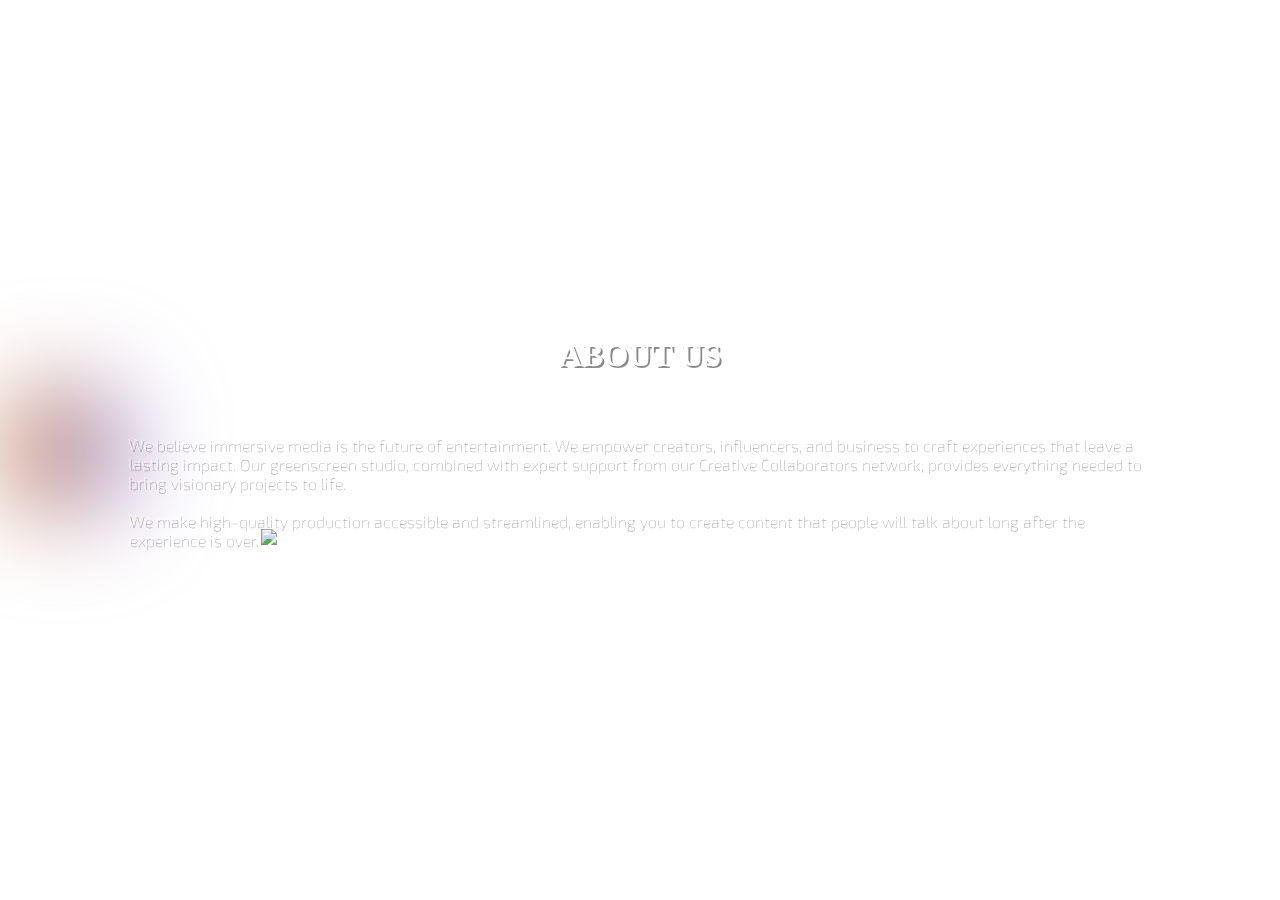
==== about-us.html @ 9f4c3dce "Additional pages, new header draft, and more" ====
<!--
                                                                ..              
                                                    ,,,,,,,,,,,,.   .           
                                     ..,,,,,,,,    ,,,,,,,,,,,,   ...           
                 ...................,,,,,,,,,,    .,,,,,,,,,,,   ....           
         .......................,,,,,,,,,,,,,    .,,,********   ....            
         ......................,,,,,,,,,,,,,.    ***********   ....             
           ..................,,,,,,,,,,,,,,.    *********//   .....             
             ..............                    ***/////////  .....              
               ..........,,                   //////////// ......               
                .......,,,,,,                //////////(( .......               
                  ....,,,,,,,,.             //////(((((/ ...  .                 
                    ,,,,,,,,,,,,           ////(((((((. ...   .                 
                      ,,,,,,,,****        //((((((((  ....  ..                  
                        ,,,,,******/     /(((((((##  .... ..                    
                          ,,******//.   /((((((###  ...  .                      
                           .*****//,   (((((((##(  ... ..                       
                             ***//*   ((((((###. ... .                          
                                //   /(((((###   . ..                           
                                    /((((((##    ..                             
                                   /((((((##  ...                               
                                     ##(((#  ..                                 
                                       %*(  .                                   
-->
<!DOCTYPE html>
<html lang="en">
    <head>
        <meta charset="UTF-8">
        <meta name="viewport" content="width=device-width, initial-scale=1">
        <title>About Us - Voyager</title>

        <!-- Fonts -->
        <link href='https://fonts.googleapis.com/css?family=Michroma' rel='stylesheet'>
        <link href='https://fonts.googleapis.com/css?family=Bruno Ace' rel='stylesheet'>
		<link href='https://fonts.googleapis.com/css?family=Exo 2' rel='stylesheet'>

        <!-- Helpers -->
        <link rel="stylesheet" type="text/css" href="//cdn.jsdelivr.net/npm/slick-carousel@1.8.1/slick/slick.css"/>
        <!-- Main Elements -->
        <link rel="stylesheet" href="assets/css/global.css"/>
		<link rel="stylesheet" href="assets/css/about-us.css"/>
        <!-- Reusable Elements -->
		<link rel="stylesheet" href="assets/css/other-header.css"/>
        <!-- Overrites -->
		<link rel="stylesheet" href="assets/css/display-overrite.css"/>
    </head>
    <body>
        <div id="preloader-container" class="transition-fade"></div>

        <div id="cursor-glow-wrapper" class="thin-desktop desktop">
            <div id="cursor-glow" class="thin-desktop desktop"></div>
        </div>
        <!-- <div class="cursor thin-desktop desktop"></div> -->

        <nav id="navbar"></nav>

        <div class="thin-desktop desktop">
            <div class="side-text-left"></div>
            <div class="side-text-right"></div>            
        </div>

        <main id="swup">
            <div id="header">
                <div id="other-header">
                    <div class="wrap">
                        <div class="top-plane"></div>
                        <div class="bottom-plane"></div>
                      </div>
                </div>
                <div id="header-container">
                    <h1>ABOUT US</h1>
                </div>
            </div>

            <div id="body-content">
                <div class="section">
                    <div id="about-us-container" class="content-container">
                        <div class="content-wrapper">
                            <span>
                                We believe immersive media is the future of entertainment. We empower creators, influencers, and business to craft experiences that leave a lasting impact. Our greenscreen studio, combined with expert support from our Creative Collaborators network, provides everything needed to bring visionary projects to life.
                                <br>
                                <br>We make high-quality production accessible and streamlined, enabling you to create content that people will talk about long after the experience is over.
                            </span>
                            <img src="assets/images/branding/voyager-logo-3.png">
                        </div>
                    </div>
                </div>
            </div>
        </main>
 
        <div id="footer-section" class="section"></div>

        <!-- Persistent Scripts -->
        <script rel="modulepreload" src="https://code.jquery.com/jquery-3.7.1.min.js" integrity="sha256-/JqT3SQfawRcv/BIHPThkBvs0OEvtFFmqPF/lYI/Cxo=" crossorigin="anonymous"></script>
        
        <script type="module" src="assets/js/persistent-elements.js"></script>

        <script type="module" src="assets/js/db-connect.js"></script>
        <script type="module" src="assets/js/notice-board.js"></script>
        <script type="module" src="assets/js/booking-system.js"></script>

        <script type="modulepreload" src="https://cdnjs.cloudflare.com/ajax/libs/three.js/84/three.min.js"></script>
        <script type="module" src="assets/js/voyager-render.js"></script>
        <script type="module" src="assets/js/voyager-navbar.js"></script>

        <script type="module" src="assets/js/ham-menu.js"></script>

        <script type="module" src="assets/js/main.js"></script>

        <div id="modules">
            <script type="module" src="assets/js/loader.js"></script>

            <script type="module" src="assets/js/cursor.js"></script>
        </div>
    </body>
</html>
---- assets/css/global.css ----
:root
{
    --primary-brand: #E79023;
    --primary-brand-accent: #E79023;
    --secondary-brand: #7466E2;
    --confirm: #3DC81C;
    --error: #DC3D1C;
    --secondary-white: #DDDDDD;
    --tertiary-white: #A7A7A7;
}

@media (min-width: 1440px)
{
    :root
    {
        --section-width: 1333.27px;
    }
}

@media (max-width: 1440px)
{
    :root
    {
        --section-width: 80%;
    }
}

@media (max-width: 768px)
{
    :root
    {
        /* --section-width: 430px; */
        --section-width: 80%;
    }
}

@media (max-width: 430px)
{
    :root
    {
        --section-width: 100%;
    }
}

@font-face {
    font-family: 'Code Font Light';
    src: url("../fonts/code-font/CODE\ Light.otf");
}

@font-face {
    font-family: 'Code Font Bold';
    src: url("../fonts/code-font/CODE\ Bold.otf");
}

@font-face {
    font-family: 'Quantum';
    src: url("../fonts/quantum/Quantum.otf");
}

@font-face {
    font-family: 'Neonize';
    src: url("../fonts/neonize/neonize.ttf");
}

html {
    height: -webkit-fill-available;
    scroll-behavior: smooth;
}

body
{
    margin: 0;
    font-family: 'Exo 2';
    background-image: url("../images/bg.png");
    background-repeat: no-repeat;
    background-attachment: fixed;
    background-size: 100% 100%;
    font-weight: lighter;
    overflow-x: hidden;
    display: -webkit-box;
    display: -ms-flexbox;
    display: flex;
    flex-direction: column;
    -webkit-box-pack: center;
        -ms-flex-pack: center;
            justify-content: center;
    color: white;
    /* background-color: #0f0f0f; */

    min-height: 100vh;
    min-height: -webkit-fill-available;

    /* cursor: none; */
    text-shadow: 2px 2px #00000075;
}

:root{
    --test: #1a1c2f;
}

body > main
{
    position: relative;
    display: -webkit-box;
    display: -ms-flexbox;
    display: flex;
    -webkit-box-orient: vertical;
    -webkit-box-direction: normal;
        -ms-flex-direction: column;
            flex-direction: column;
    -webkit-box-pack: center;
        -ms-flex-pack: center;
            justify-content: center;
    -webkit-box-align: center;
        -ms-flex-align: center;
            align-items: center;
    width: 100%;
    /* overflow-x: hidden; */
    overflow: hidden;
}

h1, h2, h3, h4, h5, h6
{
    font-family: 'Code Font Bold';
    text-transform: uppercase;
    padding: 0;
    margin: 0;
}

h2
{
    font-size: 48px;
}

h3
{
    font-size: 28px;
}

h4
{
    font-size: 24px;
}

h5
{
    font-size: 20px;
}

ul
{
    list-style-type: none;
    padding: 0;
    margin: 0;
}

a
{
    color: white;
    text-decoration: none;
}

span
{
    color: white;
}



button
{
    background: none;
    color: inherit;
	border: none;
	padding: 0;
	font: inherit;
	cursor: pointer;
	outline: inherit;
}

input {
	padding: 0;
	background: none;
	border: none;
	border-radius: 0;
	outline: none;
	-webkit-appearance: none;
	-moz-appearance: none;
	appearance: none;
}

input::-webkit-outer-spin-button,
input::-webkit-inner-spin-button {
    -webkit-appearance: none;
    margin: 0;
}

input[type=number] {
    -moz-appearance: textfield;
}

.cursor
{
    position: absolute;
    width: 20px;
    height: 20px;
    border-radius: 50%;
    background-color: rgba(255, 255, 255, 0.125);
    transition: 0.1s;
    pointer-events: none;
    z-index: 1000;
    transition-duration: 200ms;
    transition-timing-function: ease-out;
    scale: 0.75;
}

.cursor.clickable-hovering
{
    background-color: var(--confirm);
    scale: 0.35;
}

.cursor.text-hovering
{
    mix-blend-mode: difference;
    background-color: white;
    scale: 4;
}

#cursor-glow-wrapper
{
    position: absolute;
    width: 125px;
    aspect-ratio: 1;
    overflow: visible;
    filter: blur(50px);
    opacity: 1;
    transition: opacity 0.75s;
    pointer-events: none;
}

#cursor-glow
{
    position: absolute;
    width: 100%;
    height: 100%;
    border-radius: 50%;
    pointer-events: none;
    /* background: linear-gradient(to right, var(--secondary-brand), white); */
    background: linear-gradient(to right, var(--primary-brand), var(--secondary-brand));
    z-index: -2;
    animation: glow-rotate 15s infinite;
}

#cursor-glow::after {
    position: absolute;
    content: "";
    width: 100%;
    height: 100%;
    opacity: 0;
    transition: opacity 1s;
    z-index: 100;
    background: linear-gradient(to right, var(--primary-brand), var(--secondary-brand));
}

#cursor-glow-wrapper.clickable-hovering {
    opacity: 0;
}

#cursor-glow-wrapper.clickable-hovering #cursor-glow::after {
    opacity: 1;
}

@keyframes glow-rotate {
    from {
        rotate: 0deg;
    }
    50% {
        scale: 1 1.5;
    }
    to {
        rotate: 360deg;
    }
}

::-webkit-scrollbar-track {
    -webkit-box-shadow: inset 0 0 6px rgba(0, 0, 0, 0.3);
    border-radius: 10px;
    background-color: var(black);
}
  
::-webkit-scrollbar {
    width: 12px;
    background-color: black;
}
  
::-webkit-scrollbar-thumb {
    border-radius: 10px;
    -webkit-box-shadow: inset 0 0 6px rgba(0, 0, 0, .3);
    background-color: var(--secondary-brand);
}

::-webkit-scrollbar-thumb:hover {
    background-color: var(--primary-brand);
}

#navbar
{
    top: -2px;
    position: fixed;
    z-index: 100;
    font-family: 'Code Font Bold';
    width: 100%;
}

.desktop .navbar-bg
{
    width: 100%;
    height: 81px;
    display: -webkit-box;
    display: -ms-flexbox;
    display: flex;
}

.desktop .navbar-bg-left
{
    position: relative;
    height: 100%;
    left: 0;
}

.desktop .navbar-bg-right
{
    position: relative;
    width: 100%;
}

.desktop .navbar-logo
{
    position: absolute;
    left: 75px;
    top: 5px;
    z-index: 1;
}

.desktop .navbar-logo img
{
    width: 269px;
}


.notice-board {
    position: absolute;
    display: inline;
    font-size: 14px;
    font-family: "Code Font Bold";
    top: 80%;
    left: 420px;
    right: 10px;
    text-wrap: nowrap;
    color: var(--primary-brand);
}

.notice-board span {
    position: absolute;
    color: var(--primary-brand);
}

.notice-board .list-wrapper {
    position: absolute;
    overflow: hidden;
    left: 100px;
    right: 0;
}

.notice-board ul {
    position: relative;
    display: inline-flex;
    left: 0;
    animation: notice-bar-scroll 15s infinite linear;
}

.notice-board ul li {
    white-space: nowrap;
    padding: 0px 100px;
    font-style: italic;
    text-transform: none;
    color: var(--primary-brand-accent);
}

/* TODO: Make scroll speed independant of list width */
@keyframes notice-bar-scroll {
    from {
        left: calc(100vw - 545px);
    }
    to {
        left: 0;
        transform: translate(-100%);
    }
}


.desktop .navbar-tab-container
{
    display: -webkit-inline-box;
    display: -ms-inline-flexbox;
    display: -webkit-box;
    display: -ms-flexbox;
    display: flex;
    position: absolute;
    top: 23px;
    width: 100%;
    min-width: 1150px;
    -webkit-box-orient: horizontal;
    -webkit-box-direction: normal;
        -ms-flex-direction: row;
            flex-direction: row;
    -webkit-box-align: center;
        -ms-flex-align: center;
            align-items: center;
    -webkit-box-pack: center;
        -ms-flex-pack: center;
            justify-content: center;
    gap: 5em;

    text-transform: uppercase;
    font-size: 4;
}

.navbar-tab
{
    display: block;
}

#voyager
{
    position: absolute;
    left: 0;
    top: 0;
    width: 100%;
    height: 100%;
    z-index: 15;
    -webkit-transform-origin: top left;
        -ms-transform-origin: top left;
            transform-origin: top left;
}

#voyager-navbar-mover
{
    margin: 0 auto;
    place-content: center;
    z-index: 5;
    -webkit-transform-origin: left;
        -ms-transform-origin: left;
            transform-origin: left;
}

#voyager-navbar-target
{
    position: absolute;
    top: 10px;
    left: 10px;
    width: 40px;
    height: 40px;
    z-index: 10;
}

#voyager-header-target
{
    position: relative;
    left: 0;
    top: 0;
    width: 700px;
    height: 700px;
}

#voyager-navbar-mover.move {
    -webkit-animation: move 0.35s ease-out;
            animation: move 0.35s ease-out;
}

#voyager-navbar-target #voyager-navbar-mover
{
  scale: var(--voyager-move-end-scale);
}

#voyager-navbar-mover.move #voyager
{
    -webkit-animation: scale 0.35s ease-out;
            animation: scale 0.35s ease-out;
}


@-webkit-keyframes move {
    from {
        -webkit-transform: var(--voyager-move-start-position);
                transform: var(--voyager-move-start-position);
    }
    to {
        -webkit-transform: var(--voyager-move-end-position);
                transform: var(--voyager-move-end-position);
    }
  }


@keyframes move {
    from {
        -webkit-transform: var(--voyager-move-start-position);
                transform: var(--voyager-move-start-position);
    }
    to {
        -webkit-transform: var(--voyager-move-end-position);
                transform: var(--voyager-move-end-position);
    }
  }

  @-webkit-keyframes scale {
    from {
        scale: var(--voyager-move-start-scale);
    }
    to {
        scale: var(--voyager-move-end-scale);
    }
  }

  @keyframes scale {
    from {
        scale: var(--voyager-move-start-scale);
    }
    to {
        scale: var(--voyager-move-end-scale);
    }
  }


  .side-text-left,
  .side-text-right
  {
      position: fixed;
      display: inline;
      width: 32px;
      height: 100%;
      background-image: url(../images/branding/voyager-vertical.png);
      background-repeat: repeat-y;
      -webkit-animation: side-text-scroll 35s linear infinite;
              animation: side-text-scroll 35s linear infinite;
      opacity: 7%;
  }
  
  .side-text-left
  {
      left: 5px;
  }
  
  .side-text-right
  {
      right: 5px;
      animation-direction: reverse;
  }

  @-webkit-keyframes side-text-scroll {
    0% {
        background-position: 0 0;
    }
    100% {
        /* Height of side text image, using px to keep speed independant of screen height, as opposed to % */
        background-position: 0 397px; 
    }
}

@keyframes side-text-scroll {
    0% {
        background-position: 0 0;
    }
    100% {
        /* Height of side text image, using px to keep speed independant of screen height, as opposed to % */
        background-position: 0 397px; 
    }
}


.btn
{
    display:flex;
    cursor: pointer;
    color: white;
    -webkit-box-align: center;
        -ms-flex-align: center;
            align-items: center;
    -webkit-box-pack: center;
        -ms-flex-pack: center;
            justify-content: center;
    font-size: 20px;
    text-transform: uppercase;
    text-wrap: nowrap;
    font-family: "Code Font Bold";
}

.btn img
{
    height: auto;
}

.btn span
{
    position: absolute;
    pointer-events: none;
}

.close-btn {
    position: absolute;
    width: 21.91px;
    height: 21.91px;
    top: 35px;
    right: 35px;
    background-image: url(../images/btns/close.png);
    cursor: pointer;
}

.input-field {
    position: relative;
    background-image: url(../images/input-field/inactive.png);
    background-repeat: no-repeat;
    width: 379px;
    height: 34px;
    margin: 20px;
}

.input-field input,
.input-field span {
    position: absolute;
    bottom: 10%;
    left: 5%;
    font-size: 20px;
}

.input-field input {
    width: 91.5%;
    outline: none;
    color: var(--secondary-white);
}

.input-field span {
    transition: 0.25s;
    pointer-events: none;
    color: var(--tertiary-white);
}

.input-field:focus-within {
    background-image: url(../images/input-field/active.png);
}

.input-field input:valid ~ span,
.input-field input:focus ~ span {
    bottom: 100%;
    font-size: 15px;
}


.glow-hover
{
    -webkit-transition: -webkit-filter 0.2s;
    transition: -webkit-filter 0.2s;
    -o-transition: filter 0.2s;
    transition: filter 0.2s;
    transition: filter 0.2s, -webkit-filter 0.2s;
}

.ham-menu.glow-hover:hover,
.btn.glow-hover:hover,
.close-btn.glow-hover:hover,
.language-dropdown.glow-hover:hover
{
    -webkit-filter: drop-shadow(0rem 0rem 10px rgba(255, 255, 255, 0.5));
            filter: drop-shadow(0rem 0rem 10px rgba(255, 255, 255, 0.5));
}

.glow-hover:hover
{
    /* -webkit-filter: drop-shadow(0rem 0rem 3.75px var(--primary-brand));
            filter: drop-shadow(0rem 0rem 3.75px var(--primary-brand)); */
    color: var(--primary-brand);
}

.panel-3d:hover > .glow-hover
{
    -webkit-filter: drop-shadow(0rem 0rem 20px var(--secondary-brand));
            filter: drop-shadow(0rem 0rem 20px var(--secondary-brand));
}


.repeat-bar
{
    pointer-events: none;
}

.repeat-bar::before,
.repeat-bar::after
{
    content: "";
    position: absolute;
    width: calc(50vw - 50%);
    height: 100%;
    background-repeat: repeat-x;
}

.repeat-bar::before
{
    right: 100%;
}

.repeat-bar::after
{
    left: 100%;
}


#body-content
{
    width: 100%;
    /* background-image: url(../images/bg.png); */
    background-size: 100vw 100%;
    display: -webkit-box;
    display: -ms-flexbox;
    display: flex;
    -webkit-box-orient: vertical;
    -webkit-box-direction: normal;
        -ms-flex-direction: column;
            flex-direction: column;
    -webkit-box-pack: center;
        -ms-flex-pack: center;
            justify-content: center;
    -webkit-box-align: center;
        -ms-flex-align: center;
            align-items: center;
    padding-bottom: 150px;
}

@media (max-width: 768px) {
    #body-content {
        background-image: url(../images/bg.png);
        z-index: 5;
    }
}


.heading-line
{
    position: relative;
    width: var(--section-width);

    padding-top: 60px;

    height: 114.34px;
    width: 100%;
    display: -webkit-box;
    display: -ms-flexbox;
    display: flex;
    -webkit-box-align: start;
        -ms-flex-align: start;
            align-items: start;
}

.heading-line > span
{
    height: 100%;
    background-repeat: no-repeat;
    background-size: 100% 100%;
}

.heading-line > span:nth-child(1)
{
    width: 111px;
    background-image: url(../images/lines/heading-line-1.png);
}

.heading-line > span:nth-child(2)
{
    -webkit-box-flex: 2;
        -ms-flex-positive: 2;
            flex-grow: 2;
    background-image: url(../images/lines/heading-line-2.png);
}

.heading-line > span:nth-child(3)
{
    width: 66px;
    background-image: url(../images/lines/heading-line-3.png);
}

.heading-line > span:nth-child(4)
{
    -webkit-box-flex: 2;
        -ms-flex-positive: 2;
            flex-grow: 2;
    background-image: url(../images/lines/heading-line-4.png);
}

.heading-line > span:nth-child(5)
{
    width: 47px;
    background-image: url(../images/lines/heading-line-5.png);
}

.heading-line > span:nth-child(6)
{
    -webkit-box-flex: 2;
        -ms-flex-positive: 2;
            flex-grow: 2;
    background-image: url(../images/lines/heading-line-6.png);
}

.heading-line h2
{
    font-family: "Code Font Bold";
    position: absolute;
    left: 95px;
    bottom: 60px;
    font-size: 48px;
    text-align: center;
    text-wrap: nowrap;
}


#footer-section
{
    position: relative;
    width: 100%;
    margin: 0 auto;
    margin-top: -150px;
    z-index: 56;
}

#footer-bg
{
    position: absolute;
    width: 100%;
    height: 449px;
    background-image: url("../images/footer-bg.png");
    background-position: top;
    background-size: contain 100%;
    background-repeat: repeat-x;
}

#footer-cta
{
    position: relative;
    display: -webkit-box;
    display: -ms-flexbox;
    display: flex;
    -webkit-box-pack: center;
        -ms-flex-pack: center;
            justify-content: center;
    -webkit-box-align: start;
        -ms-flex-align: start;
            align-items: start;
    margin-top: 150px;
    padding-bottom: 75px;
    color: white;
    gap: 4em;
    background-color: black;
}

#footer-cta > div
{
    display: -webkit-box;
    display: -ms-flexbox;
    display: flex;
    -webkit-box-orient: vertical;
    -webkit-box-direction: normal;
        -ms-flex-direction: column;
            flex-direction: column;
    margin: 0;
    padding: 0;
}

#footer-cta h4
{
    margin: 0;
}

#footer-section ul
{
    font-family: 'Code Font Bold';
    text-transform: uppercase;
    text-align: left;
}

#footer-section li,
.opening-hours li
{
    display: -webkit-box;
    display: -ms-flexbox;
    display: flex;
    font-size: 14px;
    padding-top: 15px;
    font-family: "Exo 2";
}

#booking
{
    -webkit-box-align: center;
        -ms-flex-align: center;
            align-items: center;
}

#booking .btn
{
    display: flex;
    margin-top: -1em;
    z-index: 1;
}

#booking .btn span {
    transform: translateY(0);
}


#footer-logo
{
    position: relative;
    z-index: 1;
    display: block;
    bottom: 0;
}

.week
{
    display: block;
    width: 12em;
}

.contact li
{
    text-transform: none;
    display: -webkit-box;
    display: -ms-flexbox;
    display: flex;
    -webkit-box-align: center;
        -ms-flex-align: center;
            align-items: center;
            font-family: "Exo 2";
        }

.contact span,
.contact a
{
    padding-left: 1em;
}

.section
{
    width: var(--section-width);
    /* margin: 0 auto; */
    margin-top: 60px;
    margin-bottom: 60px;
    /* overflow-x: hidden; */
}


.content-container
{
    background-position: top;
    background-repeat: no-repeat;
    background-size: 100% 100%;
    width: 100%;
}

.highlight
{
    color: var(--primary-brand);
}

.section-divider
{
    position: absolute;
    width: 1440px;
    height: 22.5px;
    left: 0;
    right: 0;
    margin: 0 auto;
    z-index: 2;

    background-image: url(../images/lines/section-divider.png);
    background-repeat: no-repeat;
}

.section-divider::before
{
    -webkit-transform: rotate(180deg);
        -ms-transform: rotate(180deg);
            transform: rotate(180deg);
    background-image: url(../images/lines/section-divider-side-left.png);
    /* background-size: auto 10%; */
}

.section-divider::after
{
    -webkit-transform: translate(-3px, 1px) rotate(180deg);
        -ms-transform: translate(-3px, 1px) rotate(180deg);
            transform: translate(-3px, 1px) rotate(180deg);
    background-image: url(../images/lines/section-divider-side-right.png);
}

.section-divider.top
{
    -webkit-transform: translateY(-20px);
        -ms-transform: translateY(-20px);
            transform: translateY(-20px);
}

.section-divider.bottom
{
    -webkit-transform: rotate(180deg) translateY(2px);
        -ms-transform: rotate(180deg) translateY(2px);
            transform: rotate(180deg) translateY(2px);
}

.ham-menu
{
    position: absolute;
    top: 25px;
    left: 10px;
    width: 26.29px;
    height: 15.29px;
    cursor: pointer;
}

.ham-menu img:focus {
    outline: none;
    -webkit-box-shadow: none;
            box-shadow: none;
  }

.ham-menu img
{
    position: absolute;
    -webkit-transition: 0.35s;
    -o-transition: 0.35s;
    transition: 0.35s;
    pointer-events: none;
}

.ham-menu img:nth-child(2) {
    top: 5.86px;
}

.ham-menu img:nth-child(3) {
    top: 11.72px;
}

.ham-menu.active img:nth-child(1) {
    -webkit-transform-origin: 10% 50%;
        -ms-transform-origin: 10% 50%;
            transform-origin: 10% 50%;
    rotate: 45deg;
}

.ham-menu.active img:nth-child(2) {
    opacity: 0%;
}

.ham-menu.active img:nth-child(3) {
    -webkit-transform-origin: 10% 50%;
        -ms-transform-origin: 10% 50%;
            transform-origin: 10% 50%;
    rotate: -45deg;
}

.off-screen-menu
{
    position: fixed;
    top: 0;
    left: -100%;
    width: 100%;
    height: 100vh;
    background-color: black;
    font-size: 12px;
    -webkit-transition: 0.35s ease-in-out;
    -o-transition: 0.35s ease-in-out;
    transition: 0.35s ease-in-out;
    overflow: hidden;
}

.off-screen-menu.active
{
    left: 0;
}

.off-screen-menu .details-container
{
    display: -webkit-box;
    display: -ms-flexbox;
    display: flex;
    -webkit-box-orient: vertical;
    -webkit-box-direction: normal;
        -ms-flex-direction: column;
            flex-direction: column;
    gap: 50px;
    width: 300px
}

.off-screen-menu-content
{
    position: absolute;
    top: 100px;
    left: 25px;
    right: 25px;
    bottom: 50px;
    display: -webkit-box;
    display: -ms-flexbox;
    display: flex;
    -webkit-box-pack: left;
        -ms-flex-pack: left;
            justify-content: left;
    -webkit-box-align: start;
        -ms-flex-align: start;
            align-items: start;
    gap: 70px;
}

.off-screen-menu h4
{
    font-size: 14px;
    padding: 0;
    margin: 0;
}

.off-screen-menu .contact ul
{
    margin-top: 20px;
}

.off-screen-menu .opening-hours .week
{
    width: 125px;
}

.off-screen-menu .contact li
{
    margin-bottom: 20px;
}

.off-screen-menu .navbar-tab-container
{
    display: -webkit-inline-box;
    display: -ms-inline-flexbox;
    display: inline-flex;
    top: 15px;
    left: 0;
    right: 50%;
    -webkit-box-orient: vertical;
    -webkit-box-direction: normal;
        -ms-flex-direction: column;
            flex-direction: column;
    -webkit-box-pack: center;
        -ms-flex-pack: center;
            justify-content: center;
    gap: 25px;

    text-transform: uppercase;
}

.off-screen-menu .white-bar
{
    position: absolute;
    left: 90px;
    top: 50%;
    -webkit-transform: translateY(-50%);
        -ms-transform: translateY(-50%);
            transform: translateY(-50%);
    height: 105%;
}


.language-dropdown
{
    position: absolute;
    top: 20px;
    right: 2.5px;
    cursor: pointer;
    font-family: "Code Font Bold";
    font-size: 24px;
    color: var(--primary-brand);
}

.language-dropdown img {
    -webkit-transform: translate(-5px, -20%);
        -ms-transform: translate(-5px, -20%);
            transform: translate(-5px, -20%);
}

.mouse-move-parallax
{
    -webkit-transition: -webkit-transform 0.5s ease-out;
    transition: -webkit-transform 0.5s ease-out;
    -o-transition: transform 0.5s ease-out;
    transition: transform 0.5s ease-out;
    transition: transform 0.5s ease-out, -webkit-transform 0.5s ease-out;
}

.popup {
    position: fixed;
    top: 50%;
    left: 50%;
    transform: translate(-50%, -50%);
    z-index: 100;
    display: none;
    transition: opacity 0.5s;
    opacity: 0;
}

.popup.open {
    display: inline;
    opacity: 1;
}


#booking-form {
}

#booking-form .content-container {
    background-image: url("../images/panels/popup-1.png");
    padding-top: 30px;
    padding-bottom: 30px;
    /* backdrop-filter: blur(5px); */
}

#booking-form .btn {
    margin: 20px;
}


.form-wrapper {
    display: flex;
    flex-direction: column;
    justify-content: flex-start;
    align-items: center;
    padding-left: 70px;
    padding-right: 70px;
}

.side-decor-heading {
    display: flex;
    justify-content: center;
    align-items: center;
}

.side-decor-heading h2 {
    font-family: "Neonize";
    font-weight: lighter;
    font-size: 20px;
    text-align: center;
    text-wrap: nowrap;
}

.side-decor-heading span {
    background-image: url(../images/decor/side-art.png);
    background-repeat: no-repeat;
    width: 258.5px;
    height: 47px;
    pointer-events: none;
}

.side-decor-heading span:nth-child(1) {
    margin-right: -110px;
}

.side-decor-heading span:nth-child(3) {
    margin-left: -110px;
    rotate: 180deg;
}

@media (max-width: 1440px)
{
    .section
    {
        margin-bottom: 15px;
    }

    .mobile .navbar-logo
    {
        position: absolute;
        top: 5px;
        left: 0;
        right: 0;
        margin: 0 auto;
        width: 182px;
    }

    .navbar-logo img
    {
        width: 100%;
    }

    .mobile .navbar-bg
    {
        position: absolute;
        left: 0;
        right: 0;
        margin: 0 auto;
        /* width: 298px; */
        width: 280px;
        height: 64px;

        background-image: url(../images/navbar/mobile/navbar-center.png);
        background-size: 100% 100%;
    }

    .mobile .navbar-bg::before,
    .mobile .navbar-bg::after
    {
        background-image: url(../images/navbar/mobile/navbar-sides.png);
    }

    #footer-cta
    {
        -ms-flex-wrap: wrap;
            flex-wrap: wrap;
    }
}

@media (max-width: 768px)
{
    #voyager-navbar-target
    {
        top: 50px;
        left: 0;
        right: 0;
        margin: 0 auto;
    }

    .heading-line
    {
        background-image: url(../images/lines/mobile/heading-line.png);
        background-repeat: no-repeat;
        background-position: bottom;
        background-size: 100%;
        max-width: 410px;
        width: 80%;
        height: auto;
        margin: 0 auto;
        margin-bottom: 15px;
    }

    .heading-line > span
    {
        display: none;
    }

    .heading-line h2
    {
        font-size: 20px;
        margin: 0 auto;
        left: 50%;
        -webkit-transform: translateX(-50%) translateY(160%);
            -ms-transform: translateX(-50%) translateY(160%);
                transform: translateX(-50%) translateY(160%);
    }

    .section-divider
    {
        width: 183px;
        height: 67px;
        background-image: url(../images/lines/mobile/section-divider-center.png);
    }

    .section-divider::before
    {
        rotate: 180deg;
        background-image: url(../images/lines/mobile/section-divider-sides.png);
    }

    .section-divider::after
    {
        rotate: 180deg;
        -webkit-transform: rotate(180deg);
            -ms-transform: rotate(180deg);
                transform: rotate(180deg);
        background-image: url(../images/lines/mobile/section-divider-sides.png);
    }

    .section-divider.top,
    .section-divider.bottom
    {
        -webkit-transform: translateY(-85%);
            -ms-transform: translateY(-85%);
                transform: translateY(-85%);
    }
}


/* Page Transitions */
.transition-fade {
    opacity: 0;
    transition: 0.25s;
    pointer-events: none;
}

html.is-animating .transition-fade {
    opacity: 1;
    pointer-events: auto;
}

  
/*#region Preloader*/
#preloader-container
{
    position: fixed;
    top: 0;
    width: 100%;
    height: 100vh;
    background-color: black;
    z-index: 1000;
    color: var(--primary-brand);
    -webkit-perspective: 40em;
            perspective: 40em;
}

.preloader {
    position: absolute;
    top: 0;
    bottom: 0;
    left: 0;
    right: 0;
    display: -webkit-box;
    display: -ms-flexbox;
    display: inline-flex;
    -webkit-animation: tiltSpin 8s linear infinite;
            animation: tiltSpin 8s linear infinite;
    -webkit-box-orient: vertical;
    -webkit-box-direction: normal;
        -ms-flex-direction: column;
            flex-direction: column;
    -webkit-box-pack: center;
        -ms-flex-pack: center;
            justify-content: center;
    -webkit-box-align: center;
        -ms-flex-align: center;
            align-items: center;
    margin: auto;
    width: 17em;
    height: 17em;
}

.preloader, .preloader__ring {
-webkit-transform-style: preserve-3d;
        transform-style: preserve-3d;
}

.preloader__ring {
    -webkit-animation-name: spin;
            animation-name: spin;
    -webkit-animation-duration: 4s;
            animation-duration: 4s;
    -webkit-animation-timing-function: inherit;
            animation-timing-function: inherit;
    -webkit-animation-iteration-count: inherit;
            animation-iteration-count: inherit;
    font-size: 1.2em;
    font-family: 'Neonize';
    font-weight: lighter;
    position: relative;
    height: 3rem;
    width: 1.5rem;
}

.preloader__ring:nth-child(even) {
    animation-direction: reverse;
}

.preloader__sector {
font-weight: 600;
position: absolute;
top: 0;
left: 0;
text-align: center;
text-transform: uppercase;
-webkit-transform: translateZ(7rem);
        transform: translateZ(7rem);
}

.preloader__sector, .preloader__sector:empty:before {
    display: inline-block;
    width: 100%;
    height: 100%;
}

.preloader__sector:empty:before {
    background: -o-linear-gradient(transparent 45%, currentColor 45% 55%, transparent 55%);
    background: -webkit-gradient(linear, left top, left bottom, color-stop(45%, transparent), color-stop(45%, currentColor), color-stop(55%, transparent));
    background: linear-gradient(transparent 45%, currentColor 45% 55%, transparent 55%);
    content: "";
}

.preloader__sector:nth-child(2) {
    -webkit-transform: rotateY(12deg) translateZ(7rem);
            transform: rotateY(12deg) translateZ(7rem);
}

.preloader__sector:nth-child(3) {
    -webkit-transform: rotateY(24deg) translateZ(7rem);
            transform: rotateY(24deg) translateZ(7rem);
}

.preloader__sector:nth-child(4) {
    -webkit-transform: rotateY(36deg) translateZ(7rem);
            transform: rotateY(36deg) translateZ(7rem); 
}

.preloader__sector:nth-child(5) {
    -webkit-transform: rotateY(48deg) translateZ(7rem);
            transform: rotateY(48deg) translateZ(7rem); 
}

.preloader__sector:nth-child(6) {
    -webkit-transform: rotateY(60deg) translateZ(7rem);
            transform: rotateY(60deg) translateZ(7rem); 
}

.preloader__sector:nth-child(7) {
    -webkit-transform: rotateY(72deg) translateZ(7rem);
            transform: rotateY(72deg) translateZ(7rem);
}

.preloader__sector:nth-child(8) {
    -webkit-transform: rotateY(84deg) translateZ(7rem);
            transform: rotateY(84deg) translateZ(7rem); 
}

.preloader__sector:nth-child(9) {
    -webkit-transform: rotateY(96deg) translateZ(7rem);
            transform: rotateY(96deg) translateZ(7rem); 
}

.preloader__sector:nth-child(10) {
    -webkit-transform: rotateY(108deg) translateZ(7rem);
            transform: rotateY(108deg) translateZ(7rem); 
}

.preloader__sector:nth-child(11) {
    -webkit-transform: rotateY(120deg) translateZ(7rem);
            transform: rotateY(120deg) translateZ(7rem);
}

.preloader__sector:nth-child(12) {
    -webkit-transform: rotateY(132deg) translateZ(7rem);
            transform: rotateY(132deg) translateZ(7rem); 
}

.preloader__sector:nth-child(13) {
    -webkit-transform: rotateY(144deg) translateZ(7rem);
            transform: rotateY(144deg) translateZ(7rem);
}

.preloader__sector:nth-child(14) {
    -webkit-transform: rotateY(156deg) translateZ(7rem);
            transform: rotateY(156deg) translateZ(7rem);
}

.preloader__sector:nth-child(15) {
    -webkit-transform: rotateY(168deg) translateZ(7rem);
            transform: rotateY(168deg) translateZ(7rem); 
}

.preloader__sector:nth-child(16) {
    -webkit-transform: rotateY(180deg) translateZ(7rem);
            transform: rotateY(180deg) translateZ(7rem);
}

.preloader__sector:nth-child(17) {
    -webkit-transform: rotateY(192deg) translateZ(7rem);
            transform: rotateY(192deg) translateZ(7rem); 
}

.preloader__sector:nth-child(18) {
    -webkit-transform: rotateY(204deg) translateZ(7rem);
            transform: rotateY(204deg) translateZ(7rem); 
}

.preloader__sector:nth-child(19) {
    -webkit-transform: rotateY(216deg) translateZ(7rem);
            transform: rotateY(216deg) translateZ(7rem); 
}

.preloader__sector:nth-child(20) {
    -webkit-transform: rotateY(228deg) translateZ(7rem);
            transform: rotateY(228deg) translateZ(7rem); 
}

.preloader__sector:nth-child(21) {
    -webkit-transform: rotateY(240deg) translateZ(7rem);
            transform: rotateY(240deg) translateZ(7rem);
}

.preloader__sector:nth-child(22) {
    -webkit-transform: rotateY(252deg) translateZ(7rem);
            transform: rotateY(252deg) translateZ(7rem);
}

.preloader__sector:nth-child(23) {
    -webkit-transform: rotateY(264deg) translateZ(7rem);
            transform: rotateY(264deg) translateZ(7rem);
}

.preloader__sector:nth-child(24) {
    -webkit-transform: rotateY(276deg) translateZ(7rem);
            transform: rotateY(276deg) translateZ(7rem);
}

.preloader__sector:nth-child(25) {
    -webkit-transform: rotateY(288deg) translateZ(7rem);
            transform: rotateY(288deg) translateZ(7rem);
}

.preloader__sector:nth-child(26) {
    -webkit-transform: rotateY(300deg) translateZ(7rem);
            transform: rotateY(300deg) translateZ(7rem);
}

.preloader__sector:nth-child(27) {
    -webkit-transform: rotateY(312deg) translateZ(7rem);
            transform: rotateY(312deg) translateZ(7rem); 
}

.preloader__sector:nth-child(28) {
    -webkit-transform: rotateY(324deg) translateZ(7rem);
            transform: rotateY(324deg) translateZ(7rem);
}

.preloader__sector:nth-child(29) {
    -webkit-transform: rotateY(336deg) translateZ(7rem);
            transform: rotateY(336deg) translateZ(7rem);
}

.preloader__sector:nth-child(30) {
    -webkit-transform: rotateY(348deg) translateZ(7rem);
            transform: rotateY(348deg) translateZ(7rem); 
}

/* Animations */
@-webkit-keyframes tiltSpin {
    from {
    -webkit-transform: rotateY(0) rotateX(30deg);
            transform: rotateY(0) rotateX(30deg);
    }
    to {
    -webkit-transform: rotateY(1turn) rotateX(30deg);
            transform: rotateY(1turn) rotateX(30deg); 
    } 
}

@keyframes tiltSpin {
    from {
    -webkit-transform: rotateY(0) rotateX(30deg);
            transform: rotateY(0) rotateX(30deg); 
    }
    to {
    -webkit-transform: rotateY(1turn) rotateX(30deg);
            transform: rotateY(1turn) rotateX(30deg);
    }
}

@-webkit-keyframes spin {
    from {
    -webkit-transform: rotateY(0);
            transform: rotateY(0);
    }
    to {
    -webkit-transform: rotateY(1turn);
            transform: rotateY(1turn); 
    }
}

@keyframes spin {
    from {
    -webkit-transform: rotateY(0);
            transform: rotateY(0);
    }
    to {
    -webkit-transform: rotateY(1turn);
            transform: rotateY(1turn); 
    }
}
/*#endregion */
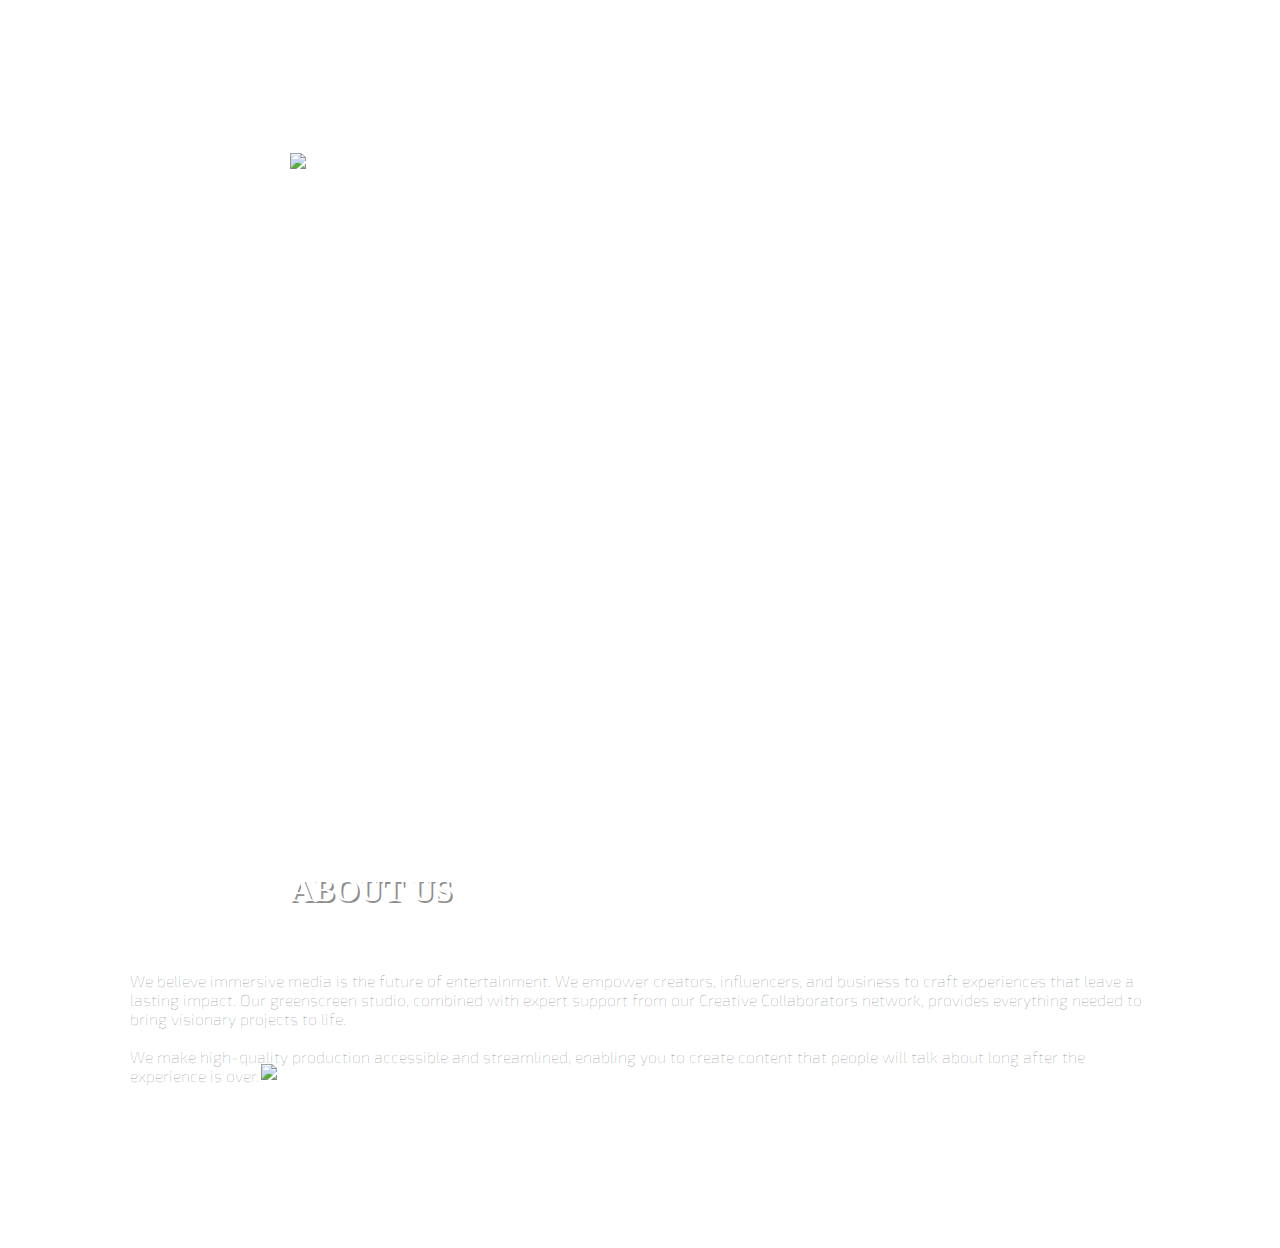
==== commit 3f4e694e: "Unmuting reel Firefox fix" ====
--- a/about-us.html
+++ b/about-us.html
@@ -38,77 +38,72 @@
         <link rel="stylesheet" type="text/css" href="//cdn.jsdelivr.net/npm/slick-carousel@1.8.1/slick/slick.css"/>
         <!-- Main Elements -->
         <link rel="stylesheet" href="assets/css/global.css"/>
+		<link rel="stylesheet" href="assets/css/other-page.css"/>
 		<link rel="stylesheet" href="assets/css/about-us.css"/>
-        <!-- Reusable Elements -->
-		<link rel="stylesheet" href="assets/css/other-header.css"/>
         <!-- Overrites -->
 		<link rel="stylesheet" href="assets/css/display-overrite.css"/>
     </head>
-    <body>
-        <div id="preloader-container" class="transition-fade"></div>
-
-        <div id="cursor-glow-wrapper" class="thin-desktop desktop">
-            <div id="cursor-glow" class="thin-desktop desktop"></div>
-        </div>
-        <!-- <div class="cursor thin-desktop desktop"></div> -->
-
-        <nav id="navbar"></nav>
-
-        <div class="thin-desktop desktop">
-            <div class="side-text-left"></div>
-            <div class="side-text-right"></div>            
+    <body class="initial-loading">
+        <div id="before-main">
         </div>
 
         <main id="swup">
             <div id="header">
-                <div id="other-header">
-                    <div class="wrap">
-                        <div class="top-plane"></div>
-                        <div class="bottom-plane"></div>
-                      </div>
-                </div>
                 <div id="header-container">
-                    <h1>ABOUT US</h1>
+                    <video id="bg-video" autoplay muted onloadedmetadata="this.muted = true" loop>
+                        <source src="assets/videos/reel.mp4" type="video/mp4">
+                    </video>
+                    <div class="middle">
+                        <img src="assets/images/other-pages/header-foreground.webp">
+                        <div id="voyager-header-target">
+                            <div id="voyager-navbar-mover">
+                                <div id="voyager"></div>
+                            </div>
+                        </div>
+                        <h1>ABOUT US</h1>
+                    </div>
                 </div>
             </div>
 
             <div id="body-content">
                 <div class="section">
-                    <div id="about-us-container" class="content-container">
-                        <div class="content-wrapper">
+                    
+                    <div id="about-us-container">
+                        <div class="content-wrapper" scroll-transition="fade-in">
                             <span>
                                 We believe immersive media is the future of entertainment. We empower creators, influencers, and business to craft experiences that leave a lasting impact. Our greenscreen studio, combined with expert support from our Creative Collaborators network, provides everything needed to bring visionary projects to life.
                                 <br>
                                 <br>We make high-quality production accessible and streamlined, enabling you to create content that people will talk about long after the experience is over.
                             </span>
-                            <img src="assets/images/branding/voyager-logo-3.png">
+                            <img src="assets/images/branding/voyager-logo-3.webp">
                         </div>
                     </div>
                 </div>
             </div>
         </main>
  
-        <div id="footer-section" class="section"></div>
+        <div id="after-main">
+        </div>
 
         <!-- Persistent Scripts -->
+        <script rel="modulepreload" src="assets/js/persistent-elements.js"></script>
+        
         <script rel="modulepreload" src="https://code.jquery.com/jquery-3.7.1.min.js" integrity="sha256-/JqT3SQfawRcv/BIHPThkBvs0OEvtFFmqPF/lYI/Cxo=" crossorigin="anonymous"></script>
+        <script rel="modulepreload" src="//cdn.jsdelivr.net/npm/slick-carousel@1.8.1/slick/slick.min.js"></script>
         
-        <script type="module" src="assets/js/persistent-elements.js"></script>
+        <script type="module" src="assets/js/main.js"></script>
 
         <script type="module" src="assets/js/db-connect.js"></script>
         <script type="module" src="assets/js/notice-board.js"></script>
         <script type="module" src="assets/js/booking-system.js"></script>
 
-        <script type="modulepreload" src="https://cdnjs.cloudflare.com/ajax/libs/three.js/84/three.min.js"></script>
-        <script type="module" src="assets/js/voyager-render.js"></script>
-        <script type="module" src="assets/js/voyager-navbar.js"></script>
-
         <script type="module" src="assets/js/ham-menu.js"></script>
-
-        <script type="module" src="assets/js/main.js"></script>
 
         <div id="modules">
             <script type="module" src="assets/js/loader.js"></script>
+
+            <script type="module" src="assets/js/voyager-render.js"></script>
+            <script type="module" src="assets/js/voyager-navbar.js"></script>
 
             <script type="module" src="assets/js/cursor.js"></script>
         </div>
--- a/assets/css/global.css
+++ b/assets/css/global.css
@@ -1,3 +1,10 @@
+/*
+* Prefixed by https://autoprefixer.github.io
+* PostCSS: v8.4.14,
+* Autoprefixer: v10.4.7
+* Browsers: last 4 version
+*/
+
 :root
 {
     --primary-brand: #E79023;
@@ -80,7 +87,10 @@
     display: -webkit-box;
     display: -ms-flexbox;
     display: flex;
-    flex-direction: column;
+    -webkit-box-orient: vertical;
+    -webkit-box-direction: normal;
+        -ms-flex-direction: column;
+            flex-direction: column;
     -webkit-box-pack: center;
         -ms-flex-pack: center;
             justify-content: center;
@@ -206,11 +216,17 @@
     height: 20px;
     border-radius: 50%;
     background-color: rgba(255, 255, 255, 0.125);
+    -webkit-transition: 0.1s;
+    -o-transition: 0.1s;
     transition: 0.1s;
     pointer-events: none;
     z-index: 1000;
-    transition-duration: 200ms;
-    transition-timing-function: ease-out;
+    -webkit-transition-duration: 200ms;
+         -o-transition-duration: 200ms;
+            transition-duration: 200ms;
+    -webkit-transition-timing-function: ease-out;
+         -o-transition-timing-function: ease-out;
+            transition-timing-function: ease-out;
     scale: 0.75;
 }
 
@@ -233,10 +249,14 @@
     width: 125px;
     aspect-ratio: 1;
     overflow: visible;
-    filter: blur(50px);
+    -webkit-filter: blur(50px);
+            filter: blur(50px);
     opacity: 1;
+    -webkit-transition: opacity 0.75s;
+    -o-transition: opacity 0.75s;
     transition: opacity 0.75s;
     pointer-events: none;
+    z-index: -2;
 }
 
 #cursor-glow
@@ -247,9 +267,12 @@
     border-radius: 50%;
     pointer-events: none;
     /* background: linear-gradient(to right, var(--secondary-brand), white); */
+    background: -webkit-gradient(linear, left top, right top, from(var(--primary-brand)), to(var(--secondary-brand)));
+    background: -o-linear-gradient(left, var(--primary-brand), var(--secondary-brand));
     background: linear-gradient(to right, var(--primary-brand), var(--secondary-brand));
     z-index: -2;
-    animation: glow-rotate 15s infinite;
+    -webkit-animation: glow-rotate 15s infinite;
+            animation: glow-rotate 15s infinite;
 }
 
 #cursor-glow::after {
@@ -258,8 +281,12 @@
     width: 100%;
     height: 100%;
     opacity: 0;
+    -webkit-transition: opacity 1s;
+    -o-transition: opacity 1s;
     transition: opacity 1s;
     z-index: 100;
+    background: -webkit-gradient(linear, left top, right top, from(var(--primary-brand)), to(var(--secondary-brand)));
+    background: -o-linear-gradient(left, var(--primary-brand), var(--secondary-brand));
     background: linear-gradient(to right, var(--primary-brand), var(--secondary-brand));
 }
 
@@ -269,6 +296,18 @@
 
 #cursor-glow-wrapper.clickable-hovering #cursor-glow::after {
     opacity: 1;
+}
+
+@-webkit-keyframes glow-rotate {
+    from {
+        rotate: 0deg;
+    }
+    50% {
+        scale: 1 1.5;
+    }
+    to {
+        rotate: 360deg;
+    }
 }
 
 @keyframes glow-rotate {
@@ -297,11 +336,11 @@
 ::-webkit-scrollbar-thumb {
     border-radius: 10px;
     -webkit-box-shadow: inset 0 0 6px rgba(0, 0, 0, .3);
-    background-color: var(--secondary-brand);
+    background-color: var(--primary-brand);
 }
 
 ::-webkit-scrollbar-thumb:hover {
-    background-color: var(--primary-brand);
+    background-color: var(--secondary-white);
 }
 
 #navbar
@@ -346,6 +385,35 @@
 .desktop .navbar-logo img
 {
     width: 269px;
+}
+
+
+.dropbtn {
+    cursor: pointer;
+}
+
+.dropdown {
+    position: relative;
+    display: inline-block;
+}
+
+.dropdown-content {
+    overflow: hidden;
+    display: flex;
+    position: absolute;
+    background-color: black;
+    width: 250px;
+    box-shadow: 0px 8px 16px 0px rgba(0,0,0,0.2);
+    padding: 20px;
+    left: -10px;
+    z-index: 1;
+}
+
+.dropdown:hover .dropdown-content {
+    display: block;
+}
+
+.dropdown:hover .dropbtn {
 }
 
 
@@ -375,9 +443,12 @@
 
 .notice-board ul {
     position: relative;
+    display: -webkit-inline-box;
+    display: -ms-inline-flexbox;
     display: inline-flex;
     left: 0;
-    animation: notice-bar-scroll 15s infinite linear;
+    -webkit-animation: notice-bar-scroll 15s infinite linear;
+            animation: notice-bar-scroll 15s infinite linear;
 }
 
 .notice-board ul li {
@@ -389,13 +460,24 @@
 }
 
 /* TODO: Make scroll speed independant of list width */
+@-webkit-keyframes notice-bar-scroll {
+    from {
+        left: calc(100vw - 545px);
+    }
+    to {
+        left: 0;
+        -webkit-transform: translate(-100%);
+                transform: translate(-100%);
+    }
+}
 @keyframes notice-bar-scroll {
     from {
         left: calc(100vw - 545px);
     }
     to {
         left: 0;
-        transform: translate(-100%);
+        -webkit-transform: translate(-100%);
+                transform: translate(-100%);
     }
 }
 
@@ -410,7 +492,7 @@
     position: absolute;
     top: 23px;
     width: 100%;
-    min-width: 1150px;
+    min-width: 1300px;
     -webkit-box-orient: horizontal;
     -webkit-box-direction: normal;
         -ms-flex-direction: row;
@@ -421,15 +503,25 @@
     -webkit-box-pack: center;
         -ms-flex-pack: center;
             justify-content: center;
-    gap: 5em;
 
     text-transform: uppercase;
     font-size: 4;
 }
 
+.desktop .navbar-tab-container a {
+    text-wrap: nowrap;
+}
+
 .navbar-tab
 {
     display: block;
+}
+
+.navbar-tab-container > *
+{
+    padding-left: 30px;
+    padding-right: 30px;
+    background-color: #1a1c2f;
 }
 
 #voyager
@@ -581,6 +673,8 @@
 
 .btn
 {
+    display:-webkit-box;
+    display:-ms-flexbox;
     display:flex;
     cursor: pointer;
     color: white;
@@ -641,6 +735,8 @@
 }
 
 .input-field span {
+    -webkit-transition: 0.25s;
+    -o-transition: 0.25s;
     transition: 0.25s;
     pointer-events: none;
     color: var(--tertiary-white);
@@ -906,13 +1002,17 @@
 
 #booking .btn
 {
+    display: -webkit-box;
+    display: -ms-flexbox;
     display: flex;
     margin-top: -1em;
     z-index: 1;
 }
 
 #booking .btn span {
-    transform: translateY(0);
+    -webkit-transform: translateY(0);
+        -ms-transform: translateY(0);
+            transform: translateY(0);
 }
 
 
@@ -1203,9 +1303,13 @@
     position: fixed;
     top: 50%;
     left: 50%;
-    transform: translate(-50%, -50%);
+    -webkit-transform: translate(-50%, -50%);
+        -ms-transform: translate(-50%, -50%);
+            transform: translate(-50%, -50%);
     z-index: 100;
     display: none;
+    -webkit-transition: opacity 0.5s;
+    -o-transition: opacity 0.5s;
     transition: opacity 0.5s;
     opacity: 0;
 }
@@ -1232,18 +1336,33 @@
 
 
 .form-wrapper {
+    display: -webkit-box;
+    display: -ms-flexbox;
     display: flex;
-    flex-direction: column;
-    justify-content: flex-start;
-    align-items: center;
+    -webkit-box-orient: vertical;
+    -webkit-box-direction: normal;
+        -ms-flex-direction: column;
+            flex-direction: column;
+    -webkit-box-pack: start;
+        -ms-flex-pack: start;
+            justify-content: flex-start;
+    -webkit-box-align: center;
+        -ms-flex-align: center;
+            align-items: center;
     padding-left: 70px;
     padding-right: 70px;
 }
 
 .side-decor-heading {
+    display: -webkit-box;
+    display: -ms-flexbox;
     display: flex;
-    justify-content: center;
-    align-items: center;
+    -webkit-box-pack: center;
+        -ms-flex-pack: center;
+            justify-content: center;
+    -webkit-box-align: center;
+        -ms-flex-align: center;
+            align-items: center;
 }
 
 .side-decor-heading h2 {
@@ -1392,7 +1511,9 @@
 
 /* Page Transitions */
 .transition-fade {
-    opacity: 0;
+    opacity: 1;
+    -webkit-transition: 0.25s;
+    -o-transition: 0.25s;
     transition: 0.25s;
     pointer-events: none;
 }
@@ -1425,6 +1546,8 @@
     right: 0;
     display: -webkit-box;
     display: -ms-flexbox;
+    display: -webkit-inline-box;
+    display: -ms-inline-flexbox;
     display: inline-flex;
     -webkit-animation: tiltSpin 8s linear infinite;
             animation: tiltSpin 8s linear infinite;
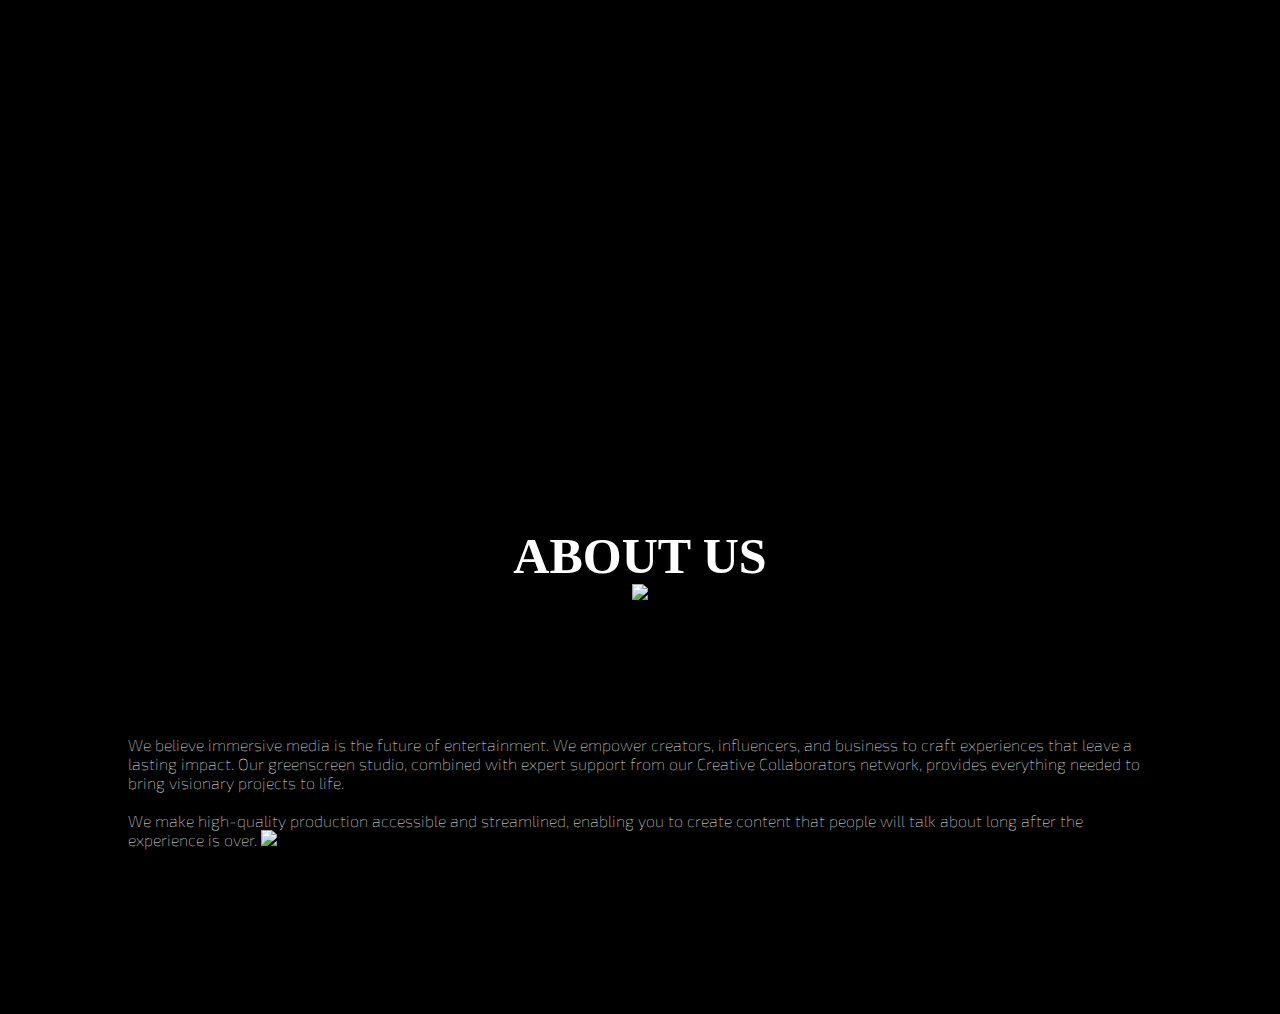
==== commit e5cca297: "3D Voyager adjustment" ====
--- a/about-us.html
+++ b/about-us.html
@@ -85,26 +85,26 @@
         <div id="after-main">
         </div>
 
-        <!-- Persistent Scripts -->
-        <script rel="modulepreload" src="assets/js/persistent-elements.js"></script>
-        
+        <!-- Persistent One-Time -->
         <script rel="modulepreload" src="https://code.jquery.com/jquery-3.7.1.min.js" integrity="sha256-/JqT3SQfawRcv/BIHPThkBvs0OEvtFFmqPF/lYI/Cxo=" crossorigin="anonymous"></script>
         <script rel="modulepreload" src="//cdn.jsdelivr.net/npm/slick-carousel@1.8.1/slick/slick.min.js"></script>
-        
+        <script rel="modulepreload" src="assets/js/importmaps.js"></script>
+        <script rel="modulepreload" src="assets/js/persistent-elements.js"></script>
+
         <script type="module" src="assets/js/main.js"></script>
-
         <script type="module" src="assets/js/db-connect.js"></script>
         <script type="module" src="assets/js/notice-board.js"></script>
         <script type="module" src="assets/js/booking-system.js"></script>
-
         <script type="module" src="assets/js/ham-menu.js"></script>
 
         <div id="modules">
+            <!-- Persistent with Reinitialisation -->
             <script type="module" src="assets/js/loader.js"></script>
+            <script type="module" src="assets/js/voyager-3d.js"></script>
+            <script type="module" src="assets/js/dropdowns.js"></script>
+            <script type="module" src="assets/js/cursor.js"></script>
 
-            <script type="module" src="assets/js/voyager-render.js"></script>
-            <script type="module" src="assets/js/voyager-navbar.js"></script>
-
+            <!-- Page-Specific -->
             <script type="module" src="assets/js/cursor.js"></script>
         </div>
     </body>
--- a/assets/css/other-page.css
+++ b/assets/css/other-page.css
@@ -0,0 +1,125 @@
+/*
+* Prefixed by https://autoprefixer.github.io
+* PostCSS: v8.4.14,
+* Autoprefixer: v10.4.7
+* Browsers: last 4 version
+*/
+
+body {
+	background: #000;
+}
+
+#cursor-glow-wrapper {
+	width: 250px;
+	-webkit-filter: blur(125px);
+	filter: blur(125px);
+}
+
+#header {
+	position: relative;
+	width: 100%;
+	height: 600px;
+	margin-bottom: 75px;
+}
+
+#header #bg-video {
+	position: absolute;
+	width: 100%;
+	height: 100%;
+	-o-object-fit: cover;
+	   object-fit: cover;
+	pointer-events: none;
+	left: 0;
+	top: 0;
+}
+
+#header .middle {
+	position: absolute;
+	display: -webkit-box;
+	display: -ms-flexbox;
+	display: flex;
+	-webkit-box-orient: vertical;
+	-webkit-box-direction: normal;
+	    -ms-flex-direction: column;
+	        flex-direction: column;
+	width: 100%;
+	height: 100%;
+	-webkit-box-align: center;
+	    -ms-flex-align: center;
+	        align-items: center;
+	-webkit-box-pack: end;
+	    -ms-flex-pack: end;
+	        justify-content: end;
+	z-index: 1;
+}
+
+#header .middle img {
+	position: absolute;
+	bottom: 0;
+	left: 50%;
+	-webkit-transform: translateX(-50%);
+	    -ms-transform: translateX(-50%);
+	        transform: translateX(-50%);
+}
+
+/* #header-container > .middle {
+    position: relative;
+    bottom: 0;
+    display: flex;
+    flex-direction: column;
+    justify-content: end;
+    align-items: center;
+    z-index: 1;
+    padding-bottom: 20px;
+    height: 100%;
+}
+
+#header-container > .middle > img {
+    position: absolute;
+    bottom: 0;
+    z-index: -1;
+    translate: 0 20px;
+} */
+
+#header h1 {
+	position: relative;
+	z-index: 1;
+	font-size: 50px;
+	padding-bottom: 15px;
+	text-align: center;
+	text-wrap: nowrap;
+}
+
+#voyager-header-target {
+	-webkit-transform: translateY(175px);
+	    -ms-transform: translateY(175px);
+	        transform: translateY(175px);
+}
+
+#header::before {
+	position: absolute;
+	content: "";
+	bottom: 0;
+	-webkit-transform: translateY(calc(100% - 1px));
+	    -ms-transform: translateY(calc(100% - 1px));
+	        transform: translateY(calc(100% - 1px));
+	width: 100%;
+	height: 50px;
+	background-color: #000;
+	z-index: 1;
+}
+
+#header::after {
+	position: absolute;
+	content: "";
+	bottom: 0;
+	-webkit-transform: translateY(calc(48px + 100%));
+	    -ms-transform: translateY(calc(48px + 100%));
+	        transform: translateY(calc(48px + 100%));
+	width: 100%;
+	height: 100px;
+	background: -webkit-gradient(linear, left top, left bottom, from(black), to(transparent));
+	background: -o-linear-gradient(black, transparent);
+	background: linear-gradient(black, transparent);
+	z-index: 1;
+}